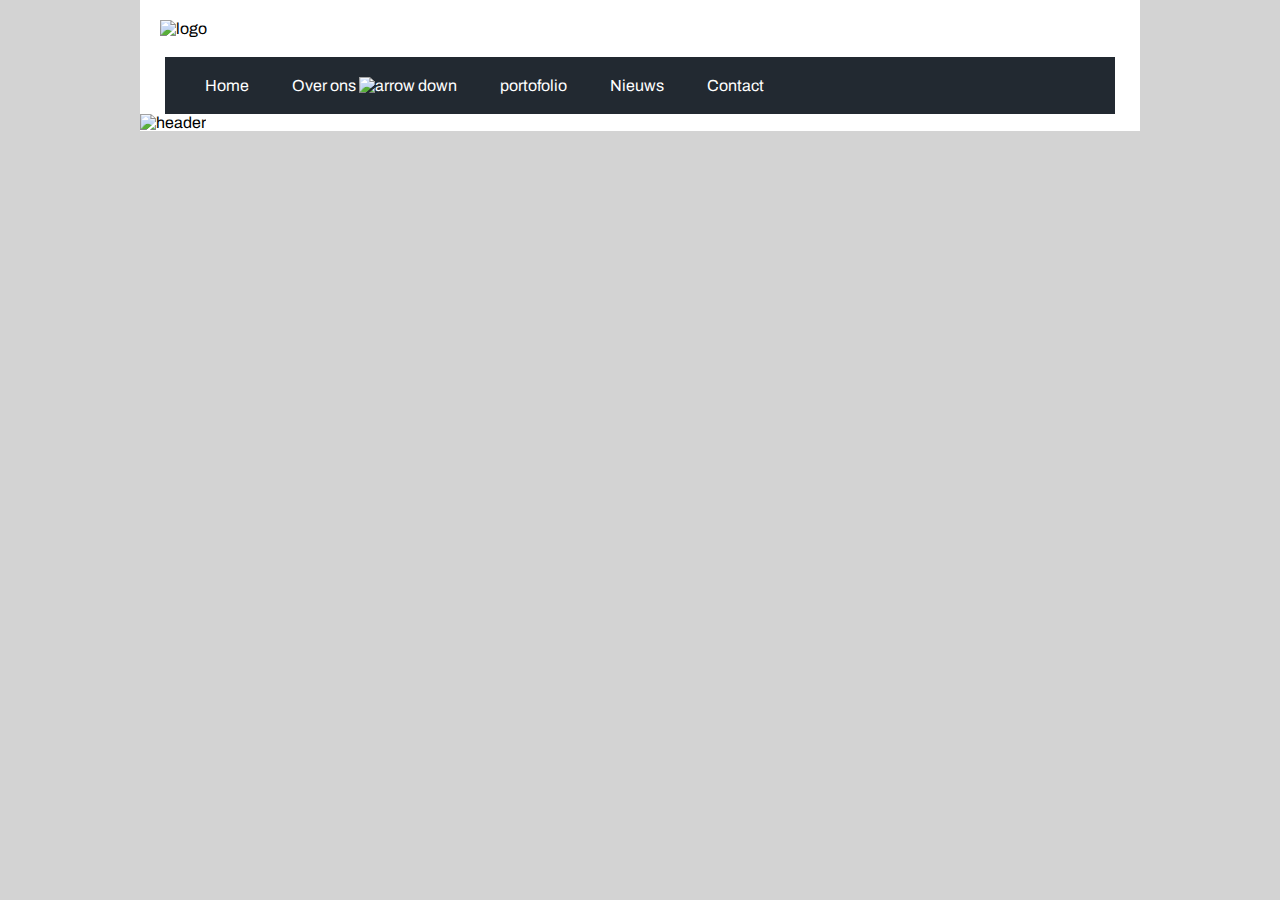
==== index.html @ f262e936 "taking a break" ====
<!DOCTYPE html>
<html lang="nl">
<head>
<title>Da Vinci Handy</title>
<link rel="stylesheet" type="text/css" href="styles/style.css">
<link href="https://fonts.googleapis.com/css?family=Archivo:400,400i,500,500i,600,600i,700,700i&display=swap" rel="stylesheet"> 
</head>

<body>
<div id="page">
<img src="img/logo.jpg" alt="logo" id="logo"> 

<nav>
<a href="index.html" class="menuButton">Home</a>
<a href="index.html" class="menuButton">Over ons <img src="img/angle-down-solid.svg" alt="arrow down" id="arrow"></a>
<a href="index.html" class="menuButton">portofolio</a>
<a href="index.html" class="menuButton">Nieuws</a>
<a href="index.html" class="menuButton">Contact</a>
</nav>
<img src="img/header.jpg" alt="header" id="header">
</div>
</body>
</html>
---- styles/style.css ----
* {
  margin: 0px;
  padding: 0px;
}

body {
  font-family: 'Archivo', sans-serif;
  background-color: lightgrey;
}
nav {
  max-width: 910px;
  max-height: 75px;
  background-color: #222931;
  margin: 0px auto;
  padding: 20px;
}
.menuButton {
  text-decoration: none;
  color: #ffffff;
  font-size: 16px;
  margin: 20px;
}
#page {
  width: 1000px;
  height: 100%;
  margin: 0px auto;
  background-color: white;
}
#logo {
  margin: 20px;
}
#arrow {
  width: 10px;
  color: white;
}
#header {
  margin: 0px auto;
}
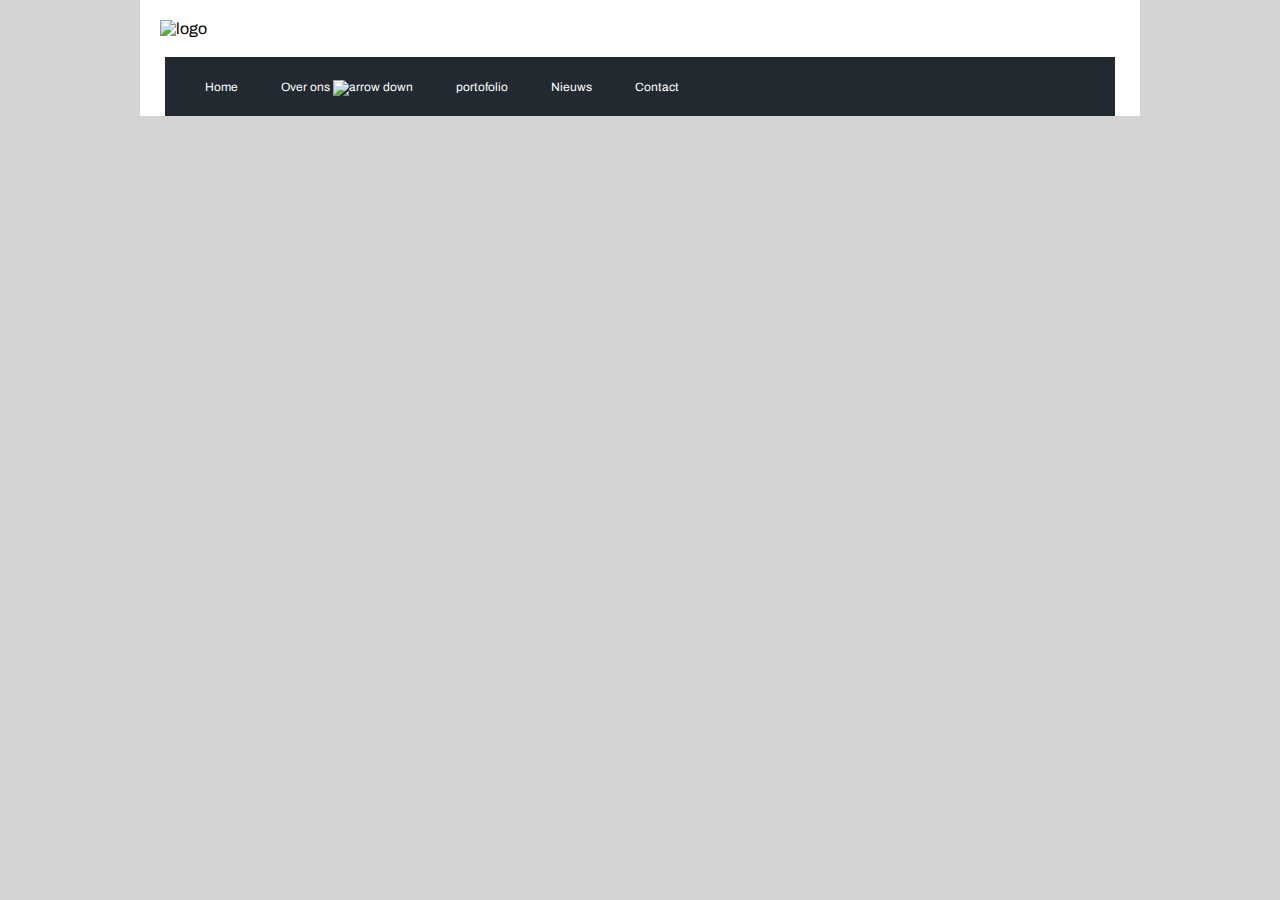
==== commit 36070d8a: "am going to need to rework the entire page | not that its much" ====
--- a/index.html
+++ b/index.html
@@ -7,17 +7,25 @@
 </head>
 
 <body>
+    
 <div id="page">
 <img src="img/logo.jpg" alt="logo" id="logo"> 
 
 <nav>
 <a href="index.html" class="menuButton">Home</a>
+<div class="dropdown">
 <a href="index.html" class="menuButton">Over ons <img src="img/angle-down-solid.svg" alt="arrow down" id="arrow"></a>
+<div class="dropdown-content">
+        <a href="#">Geschiedenis</a>
+        <a href="#">Deals</a>
+        <a href="#">Diensten</a>
+</div>
+</div>
 <a href="index.html" class="menuButton">portofolio</a>
 <a href="index.html" class="menuButton">Nieuws</a>
 <a href="index.html" class="menuButton">Contact</a>
 </nav>
-<img src="img/header.jpg" alt="header" id="header">
 </div>
+<img src="" alt="">
 </body>
 </html>--- a/styles/style.css
+++ b/styles/style.css
@@ -15,9 +15,10 @@
   padding: 20px;
 }
 .menuButton {
+  background-color: #222931;
   text-decoration: none;
   color: #ffffff;
-  font-size: 16px;
+  font-size: 12px;
   margin: 20px;
 }
 #page {
@@ -31,8 +32,31 @@
 }
 #arrow {
   width: 10px;
-  color: white;
+  color: #ffffff;
 }
 #header {
-  margin: 0px auto;
-}+  width:100%;
+  position:absolute;
+}
+.dropdown {
+  position: relative;
+  display: inline-block;
+}
+.dropdown-content {
+  display: none;
+  position: absolute;
+  background-color: #222931;
+  min-width: 160px;
+  box-shadow: 0px 8px 16px 0px rgba(0,0,0,0.2);
+  z-index: 1;
+}
+.dropdown-content a {
+  font-size: 16px;
+  color: rgb(205, 203, 203);
+  padding: 12px 16px;
+  text-decoration: none;
+  display: block;
+}
+.dropdown-content a:hover {background-color: rgb(255, 255, 0);}
+.dropdown:hover .dropdown-content {display: block;}
+.dropdown:hover .dropbtn {background-color: #3e8e41;}
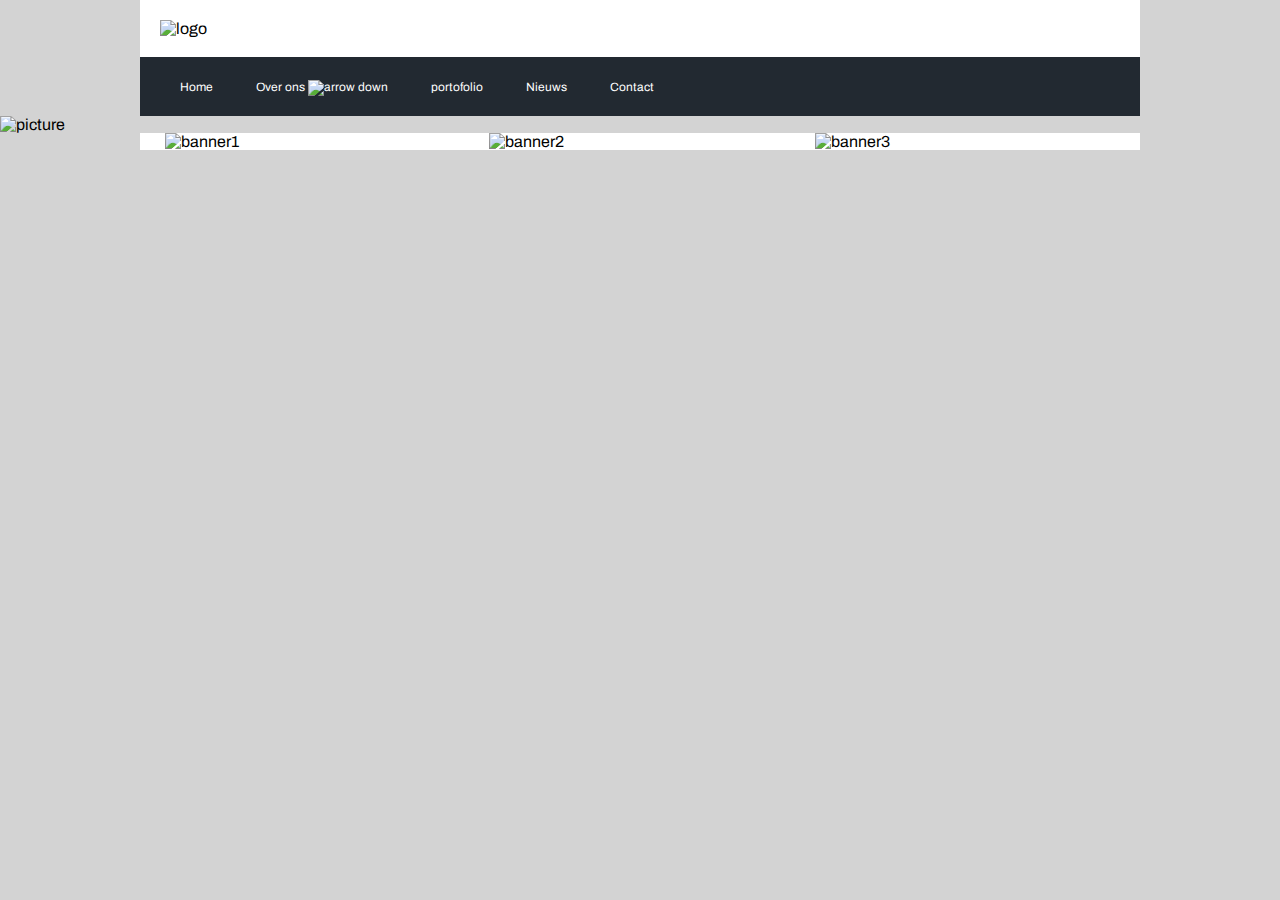
==== commit 71321793: "don't remember what but i forgot to commit" ====
--- a/index.html
+++ b/index.html
@@ -7,10 +7,10 @@
 </head>
 
 <body>
-    
-<div id="page">
+<div class="page">
+<header>
 <img src="img/logo.jpg" alt="logo" id="logo"> 
-
+</header>
 <nav>
 <a href="index.html" class="menuButton">Home</a>
 <div class="dropdown">
@@ -26,6 +26,11 @@
 <a href="index.html" class="menuButton">Contact</a>
 </nav>
 </div>
-<img src="" alt="">
+<img src="img/header.jpg" alt="picture" id="bigPicture">
+<div class="page">
+<img src="img/banner-1.jpg" alt="banner1" id="banner1">
+<img src="img/banner-2.jpg" alt="banner2" id="banner2">
+<img src="img/banner-3.jpg" alt="banner3" id="banner3">
+</div>
 </body>
 </html>--- a/styles/style.css
+++ b/styles/style.css
@@ -2,16 +2,16 @@
   margin: 0px;
   padding: 0px;
 }
-
+header {
+  grid-area: header;
+}
 body {
   font-family: 'Archivo', sans-serif;
   background-color: lightgrey;
 }
 nav {
-  max-width: 910px;
-  max-height: 75px;
+  grid-area: nav;
   background-color: #222931;
-  margin: 0px auto;
   padding: 20px;
 }
 .menuButton {
@@ -21,8 +21,13 @@
   font-size: 12px;
   margin: 20px;
 }
-#page {
-  width: 1000px;
+.page {
+  display: grid;
+width: 1000px;
+  grid-template-areas: "header header header"
+"nav nav nav"
+"bigPicture bigPicture bigPicture"
+"banner1 banner2 banner3";
   height: 100%;
   margin: 0px auto;
   background-color: white;
@@ -37,6 +42,20 @@
 #header {
   width:100%;
   position:absolute;
+}
+#bigPicture{
+  grid-area: bigPicture;
+  width: 1710.9px;
+}
+#banner1 {
+  margin-left: 25px;
+  grid-area: banner1;
+}
+#banner2 {
+  grid-area: banner2;
+}
+#banner3 {
+  grid-area: banner3;
 }
 .dropdown {
   position: relative;
@@ -59,4 +78,4 @@
 }
 .dropdown-content a:hover {background-color: rgb(255, 255, 0);}
 .dropdown:hover .dropdown-content {display: block;}
-.dropdown:hover .dropbtn {background-color: #3e8e41;}
+.dropdown:hover .dropbtn {background-color: #3e8e41;}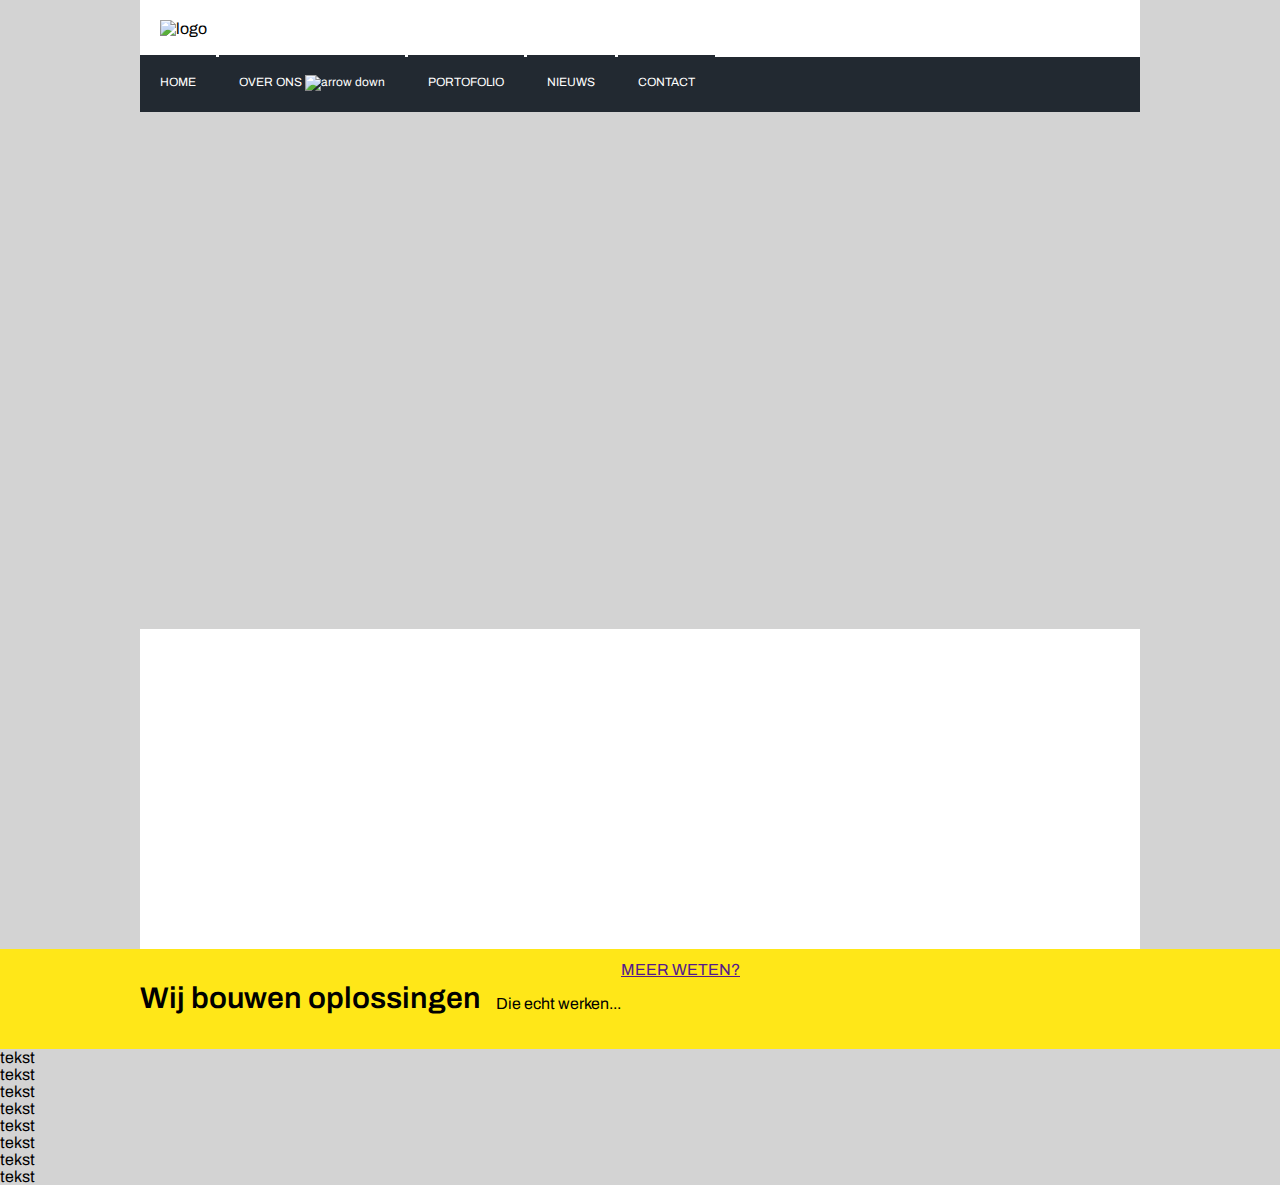
==== commit f380ba83: "added most of the front page" ====
--- a/index.html
+++ b/index.html
@@ -12,25 +12,39 @@
 <img src="img/logo.jpg" alt="logo" id="logo"> 
 </header>
 <nav>
-<a href="index.html" class="menuButton">Home</a>
+<a href="index.html" class="menuButton">HOME</a>
 <div class="dropdown">
-<a href="index.html" class="menuButton">Over ons <img src="img/angle-down-solid.svg" alt="arrow down" id="arrow"></a>
+<a href="index.html" class="menuButton">OVER ONS <img src="img/angle-down-solid.svg" alt="arrow down" id="arrow"></a>
 <div class="dropdown-content">
-        <a href="#">Geschiedenis</a>
-        <a href="#">Deals</a>
-        <a href="#">Diensten</a>
+        <a href="">Geschiedenis</a>
+        <a href="">Deals</a>
+        <a href="">Diensten</a>
 </div>
 </div>
-<a href="index.html" class="menuButton">portofolio</a>
-<a href="index.html" class="menuButton">Nieuws</a>
-<a href="index.html" class="menuButton">Contact</a>
+<a href="index.html" class="menuButton">PORTOFOLIO</a>
+<a href="index.html" class="menuButton">NIEUWS</a>
+<a href="index.html" class="menuButton">CONTACT</a>
 </nav>
 </div>
-<img src="img/header.jpg" alt="picture" id="bigPicture">
-<div class="page">
-<img src="img/banner-1.jpg" alt="banner1" id="banner1">
-<img src="img/banner-2.jpg" alt="banner2" id="banner2">
-<img src="img/banner-3.jpg" alt="banner3" id="banner3">
+<div id="bigPicture"></div>
+
+
+<main class="page">
+
+<div id="banner1Div">
+<div id="banner1hover">GESCHIEDNIS</div>
 </div>
+
+<div id="banner2Div">
+<div id="banner2hover">DEALS</div>
+</div>
+
+<div id="banner3Div">
+<div id="banner3hover">DIENSTEN</div>
+</div>
+
+</main>
+<div id="yellowbar"><div id="ribbonContent"><a id="ribbonTitle">Wij bouwen oplossingen</a><a id="ribbonText">Die echt werken...</a><a href="" class="ribbonButton">MEER WETEN?</a></div></div>
+tekst <br> tekst <br> tekst <br> tekst <br> tekst <br> tekst <br> tekst <br> tekst <br>
 </body>
 </html>--- a/styles/style.css
+++ b/styles/style.css
@@ -12,14 +12,16 @@
 nav {
   grid-area: nav;
   background-color: #222931;
-  padding: 20px;
+  height: 55px;
 }
 .menuButton {
+  position: relative;
+  padding: 20px;
   background-color: #222931;
   text-decoration: none;
   color: #ffffff;
   font-size: 12px;
-  margin: 20px;
+  top: 15px;
 }
 .page {
   display: grid;
@@ -27,7 +29,8 @@
   grid-template-areas: "header header header"
 "nav nav nav"
 "bigPicture bigPicture bigPicture"
-"banner1 banner2 banner3";
+"banner1 banner2 banner3"
+"yellowbar yellowbar yellowbar";
   height: 100%;
   margin: 0px auto;
   background-color: white;
@@ -44,19 +47,103 @@
   position:absolute;
 }
 #bigPicture{
+  z-index: -1;
+  background-image: url("../img/header.jpg");
+  height: 516.5px;
+  position: relative;
+  top: -20px; /*Volgens de opdracht mag negatieve margin/ negatieve padding niet. */
   grid-area: bigPicture;
-  width: 1710.9px;
+  width: 100%;
 }
-#banner1 {
-  margin-left: 25px;
+#banner1Div {
+  margin-left: 20px;
+  margin-top: 50px;
+  margin-bottom: 50px;
+  width: 300px;
+  height: 220px;
+  background-image: url("../img/banner-1.jpg");
   grid-area: banner1;
 }
-#banner2 {
+#banner2Div {
+  margin-left: 20px;
+  margin-top: 50px;
+  width: 300px;
+  height: 220px;
+  background-image: url("../img/banner-2.jpg");
   grid-area: banner2;
 }
-#banner3 {
+#banner3Div {
+  margin-left: 20px;
+  margin-top: 50px;
+  width: 300px;
+  height: 220px;
+  background-image: url("../img/banner-3.jpg");
   grid-area: banner3;
 }
+#banner1hover {
+  padding-top: 30%;
+  height: 59%;
+  max-height: 100%;
+  text-align: center;
+  display: none;
+  background-color: rgba(17, 17, 17, 0.646);
+  color: white;
+  font-size: 38px;
+  font-weight: 700;
+}
+#banner1Div:hover #banner1hover {display:block;}
+
+#banner2hover {
+  padding-top: 30%;
+  height: 59%;
+  max-height: 100%;
+  text-align: center;
+  display: none;
+  background-color: rgba(17, 17, 17, 0.646);
+  color: white;
+  font-size: 38px;
+  font-weight: 700;
+}
+#banner2Div:hover #banner2hover {display:block;}
+
+#banner3hover {
+  padding-top: 30%;
+  height: 59%;
+  max-height: 100%;
+  text-align: center;
+  display: none;
+  background-color: rgba(17, 17, 17, 0.646);
+  color: white;
+  font-size: 38px;
+  font-weight: 700;
+}
+#banner3Div:hover #banner3hover {display:block;}
+
+#yellowbar {
+  background-color: #ffe718;
+  height: 100px;
+  width: 100%;
+  grid-area: yellowbar;
+}
+#ribbonTitle {
+  position: relative;
+  top: 33.8px;
+  font-size: 30px;
+  font-weight: 600;
+}
+#ribbonText {
+  margin-left: 15px;
+  position: relative;
+  top: 34px;
+}
+#ribbonContent {
+  height: 100px;
+  width: 1000px;
+  margin: 0px auto;
+}
+
+
+
 .dropdown {
   position: relative;
   display: inline-block;
@@ -64,6 +151,7 @@
 .dropdown-content {
   display: none;
   position: absolute;
+  top: 50px;
   background-color: #222931;
   min-width: 160px;
   box-shadow: 0px 8px 16px 0px rgba(0,0,0,0.2);
@@ -72,10 +160,12 @@
 .dropdown-content a {
   font-size: 16px;
   color: rgb(205, 203, 203);
-  padding: 12px 16px;
+  padding: 10px 16px;
+  margin: 6px 0px;
   text-decoration: none;
   display: block;
 }
-.dropdown-content a:hover {background-color: rgb(255, 255, 0);}
+.dropdown-content a:hover {background-color: #ffe718; color: black;}
 .dropdown:hover .dropdown-content {display: block;}
-.dropdown:hover .dropbtn {background-color: #3e8e41;}+.dropdown:hover .dropbtn {background-color: #3e8e41;}
+.menuButton:hover {background-color: #ffe718;}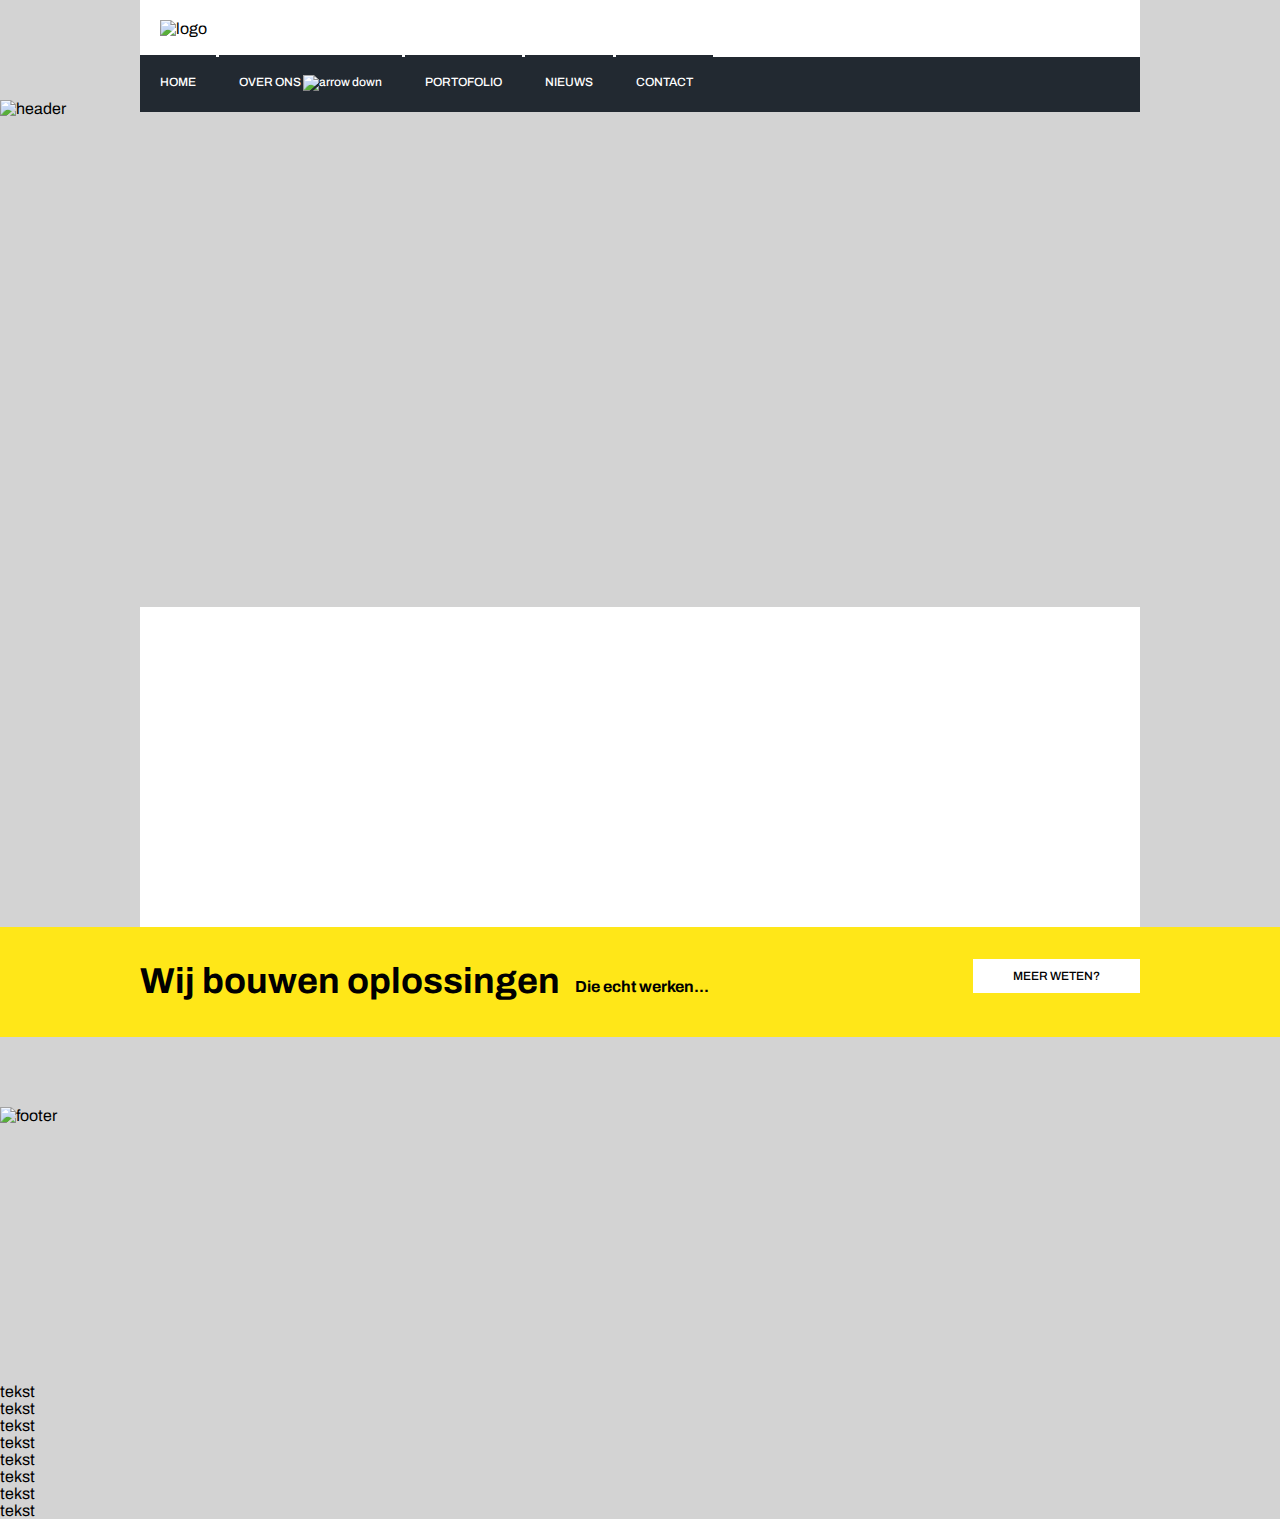
==== commit e260e8ac: "added, changed, removed  and completly redone stuff" ====
--- a/index.html
+++ b/index.html
@@ -1,3 +1,4 @@
+<!--John Spruijt 2019-->
 <!DOCTYPE html>
 <html lang="nl">
 <head>
@@ -26,8 +27,9 @@
 <a href="index.html" class="menuButton">CONTACT</a>
 </nav>
 </div>
-<div id="bigPicture"></div>
-
+<div id="emptySpace">
+<img src="img/header.jpg" alt="header" id="bigPicture">
+</div>
 
 <main class="page">
 
@@ -44,7 +46,12 @@
 </div>
 
 </main>
-<div id="yellowbar"><div id="ribbonContent"><a id="ribbonTitle">Wij bouwen oplossingen</a><a id="ribbonText">Die echt werken...</a><a href="" class="ribbonButton">MEER WETEN?</a></div></div>
+<div id="yellowbar"><div id="ribbonContent"><a id="ribbonTitle">Wij bouwen oplossingen</a><a id="ribbonText">Die echt werken...</a><a href="" id="ribbonButton">MEER WETEN?</a></div></div>
+
+<div id="emptySpace2">
+<img src="img/footer.jpg" alt="footer" id="bigFooter">
+</div>
+
 tekst <br> tekst <br> tekst <br> tekst <br> tekst <br> tekst <br> tekst <br> tekst <br>
 </body>
 </html>--- a/styles/style.css
+++ b/styles/style.css
@@ -1,3 +1,5 @@
+/*John Spruijt 2019 */
+
 * {
   margin: 0px;
   padding: 0px;
@@ -15,6 +17,7 @@
   height: 55px;
 }
 .menuButton {
+  font-weight: 500;
   position: relative;
   padding: 20px;
   background-color: #222931;
@@ -46,13 +49,24 @@
   width:100%;
   position:absolute;
 }
+#emptySpace {
+  height: 495px;
+}
 #bigPicture{
   z-index: -1;
-  background-image: url("../img/header.jpg");
   height: 516.5px;
-  position: relative;
-  top: -20px; /*Volgens de opdracht mag negatieve margin/ negatieve padding niet. */
+  position: absolute;
+  top: 100px;
   grid-area: bigPicture;
+  width: 100%;
+}
+#emptySpace2 {
+  height: 276px;
+}
+#bigFooter {
+  z-index: -1;
+  position: absolute;
+  z-index: -1;
   width: 100%;
 }
 #banner1Div {
@@ -89,9 +103,9 @@
   background-color: rgba(17, 17, 17, 0.646);
   color: white;
   font-size: 38px;
-  font-weight: 700;
-}
-#banner1Div:hover #banner1hover {display:block;}
+  font-weight: 600;
+}
+#banner1Div:hover #banner1hover {display: block;}
 
 #banner2hover {
   padding-top: 30%;
@@ -102,9 +116,9 @@
   background-color: rgba(17, 17, 17, 0.646);
   color: white;
   font-size: 38px;
-  font-weight: 700;
-}
-#banner2Div:hover #banner2hover {display:block;}
+  font-weight: 600;
+}
+#banner2Div:hover #banner2hover {display: block;}
 
 #banner3hover {
   padding-top: 30%;
@@ -115,33 +129,47 @@
   background-color: rgba(17, 17, 17, 0.646);
   color: white;
   font-size: 38px;
-  font-weight: 700;
-}
-#banner3Div:hover #banner3hover {display:block;}
+  font-weight: 600;
+}
+#banner3Div:hover #banner3hover {display: block;}
 
 #yellowbar {
   background-color: #ffe718;
-  height: 100px;
+  height: 110px;
   width: 100%;
   grid-area: yellowbar;
+  margin-bottom: 70px;
 }
 #ribbonTitle {
   position: relative;
   top: 33.8px;
-  font-size: 30px;
-  font-weight: 600;
+  font-size: 36px;
+  font-weight: 700;
 }
 #ribbonText {
   margin-left: 15px;
   position: relative;
-  top: 34px;
+  top: 33px;
+  font-size: 16px;
+  font-weight: 700;
 }
 #ribbonContent {
   height: 100px;
   width: 1000px;
   margin: 0px auto;
 }
-
+#ribbonButton {
+  font-size: 12px;
+  font-weight: 500;
+  position: relative;
+  top: 32px;
+  float: right;
+  text-decoration-line: none;
+  color: black;
+  background-color: #ffffff;
+  padding: 10px 40px;
+}
+#ribbonButton:hover {background-color: #222931; color: white;}
 
 
 .dropdown {
@@ -159,7 +187,8 @@
 }
 .dropdown-content a {
   font-size: 16px;
-  color: rgb(205, 203, 203);
+  font-weight: 500;
+  color: #ffffff;
   padding: 10px 16px;
   margin: 6px 0px;
   text-decoration: none;
@@ -167,5 +196,6 @@
 }
 .dropdown-content a:hover {background-color: #ffe718; color: black;}
 .dropdown:hover .dropdown-content {display: block;}
+.dropdown:hover .menuButton {background-color: #ffe718; color: black;}
 .dropdown:hover .dropbtn {background-color: #3e8e41;}
-.menuButton:hover {background-color: #ffe718;}+.menuButton:hover {background-color: #ffe718; color: black;}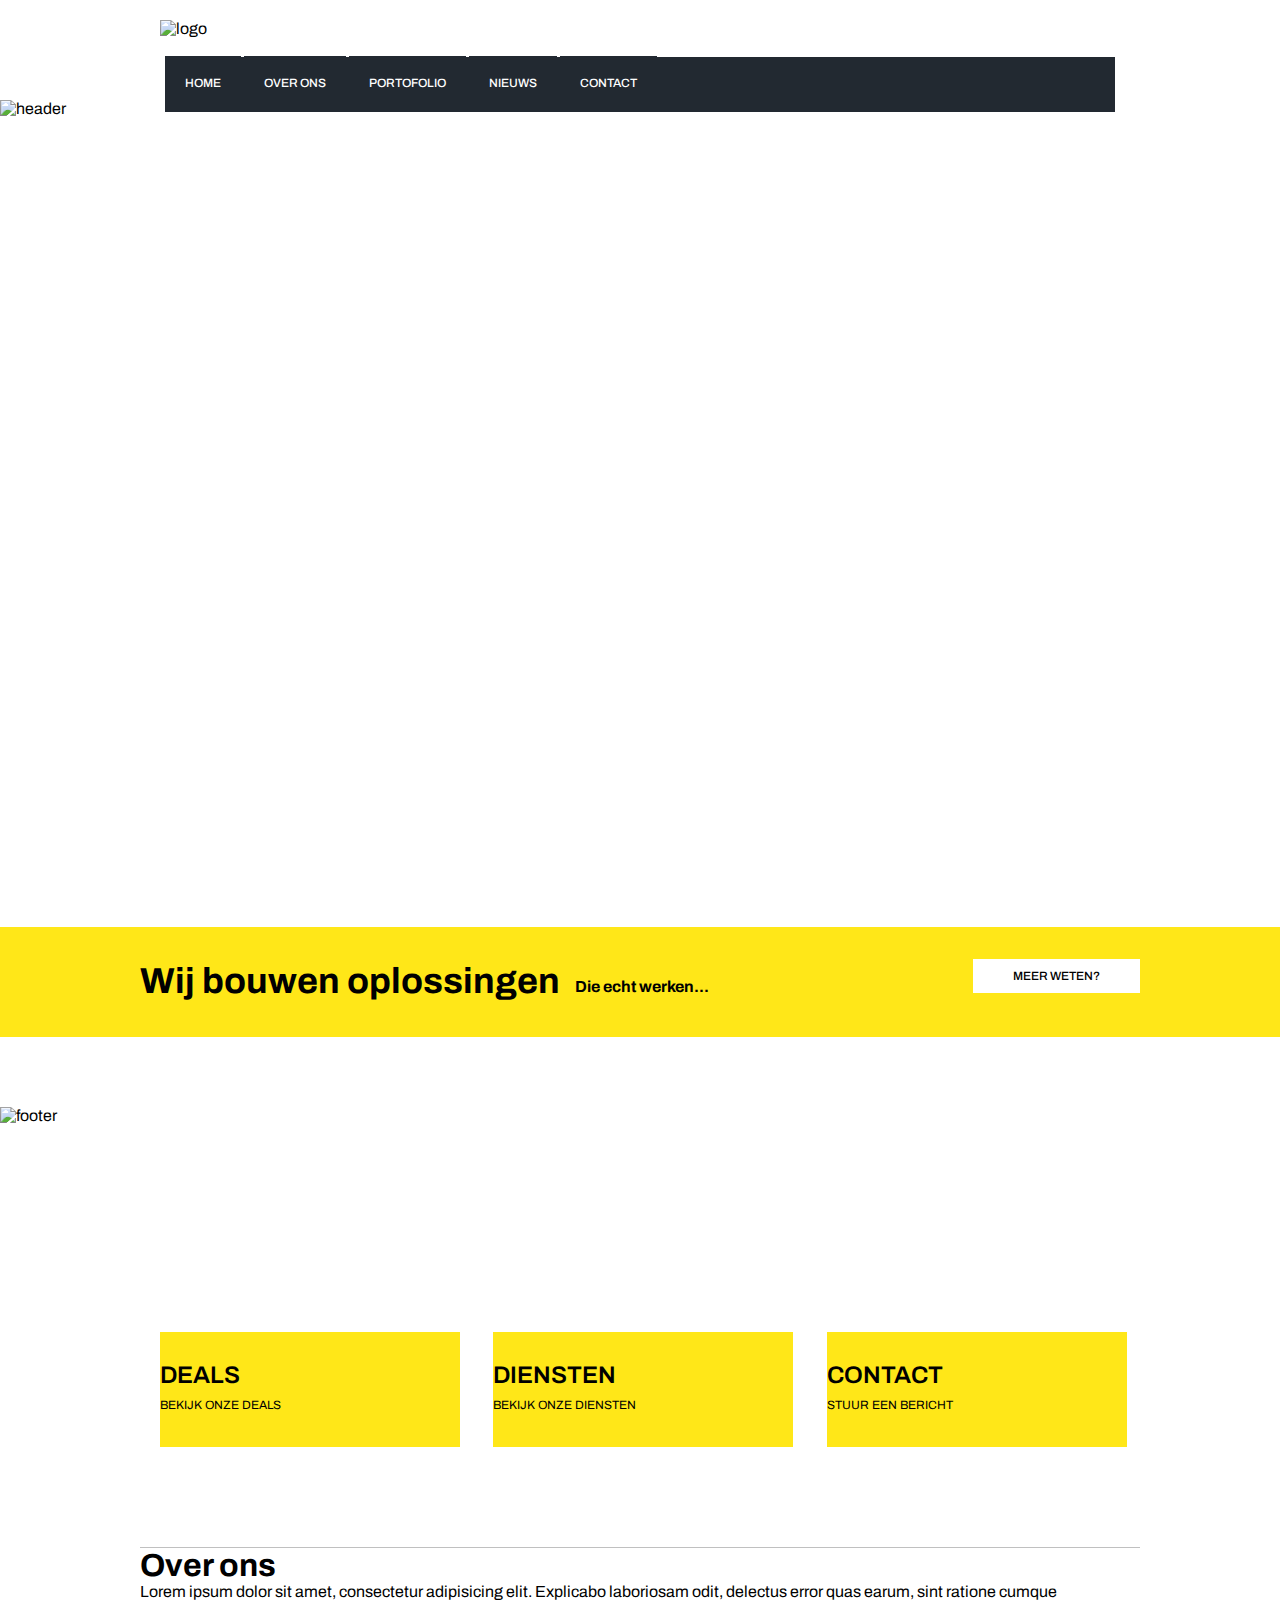
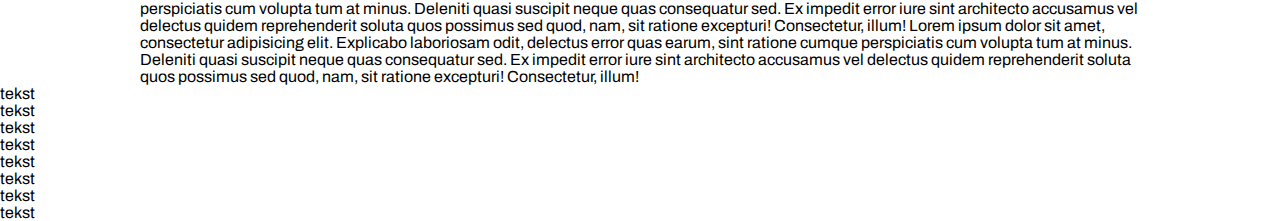
==== commit 2ebee9df: "added footerbuttons and lorem ipsum" ====
--- a/index.html
+++ b/index.html
@@ -4,7 +4,8 @@
 <head>
 <title>Da Vinci Handy</title>
 <link rel="stylesheet" type="text/css" href="styles/style.css">
-<link href="https://fonts.googleapis.com/css?family=Archivo:400,400i,500,500i,600,600i,700,700i&display=swap" rel="stylesheet"> 
+<link href="https://fonts.googleapis.com/css?family=Archivo:400,400i,500,500i,600,600i,700,700i&display=swap" rel="stylesheet">
+<script src="https://kit.fontawesome.com/c296bd0381.js" crossorigin="anonymous"></script>
 </head>
 
 <body>
@@ -13,9 +14,9 @@
 <img src="img/logo.jpg" alt="logo" id="logo"> 
 </header>
 <nav>
-<a href="index.html" class="menuButton">HOME</a>
+<a href="" class="menuButton">HOME</a>
 <div class="dropdown">
-<a href="index.html" class="menuButton">OVER ONS <img src="img/angle-down-solid.svg" alt="arrow down" id="arrow"></a>
+<a href="index.html" class="menuButton">OVER ONS <i class="fas fa-angle-down"></i></a>
 <div class="dropdown-content">
         <a href="">Geschiedenis</a>
         <a href="">Deals</a>
@@ -51,7 +52,23 @@
 <div id="emptySpace2">
 <img src="img/footer.jpg" alt="footer" id="bigFooter">
 </div>
-
+<main class="page">
+<a href="" id="footerButton1"><i id="symbol" class="far fa-handshake"></i>DEALS <br><span class="footerSmallText"> BEKIJK ONZE DEALS</span></a>
+<a href="" id="footerButton2"><i id="symbol" class="far fa-envelope"></i>DIENSTEN <br><span class="footerSmallText"> BEKIJK ONZE DIENSTEN</span></a>
+<a href="" id="footerButton3"><i id="symbol" class="fas fa-toolbox"></i>CONTACT <br><span class="footerSmallText"> STUUR EEN BERICHT</span></a>
+<div id="greyLine"></div>
+<span id="overOns"><h1>Over ons</h1>
+<a>Lorem ipsum dolor sit amet, consectetur adipisicing elit. Explicabo laboriosam 
+        odit, delectus error quas earum, sint ratione cumque perspiciatis cum volupta
+        tum at minus. Deleniti quasi suscipit neque quas consequatur sed. Ex impedit 
+        error iure sint architecto accusamus vel delectus quidem reprehenderit soluta 
+        quos possimus sed quod, nam, sit ratione excepturi! Consectetur, illum! Lorem 
+        ipsum dolor sit amet, consectetur adipisicing elit. Explicabo laboriosam 
+        odit, delectus error quas earum, sint ratione cumque perspiciatis cum volupta
+        tum at minus. Deleniti quasi suscipit neque quas consequatur sed. Ex impedit 
+        error iure sint architecto accusamus vel delectus quidem reprehenderit soluta 
+        quos possimus sed quod, nam, sit ratione excepturi! Consectetur, illum!</a> </span>
+</main>
 tekst <br> tekst <br> tekst <br> tekst <br> tekst <br> tekst <br> tekst <br> tekst <br>
 </body>
 </html>--- a/styles/style.css
+++ b/styles/style.css
@@ -9,9 +9,10 @@
 }
 body {
   font-family: 'Archivo', sans-serif;
-  background-color: lightgrey;
 }
 nav {
+  margin: 0 auto;
+  width: 950px;
   grid-area: nav;
   background-color: #222931;
   height: 55px;
@@ -24,7 +25,7 @@
   text-decoration: none;
   color: #ffffff;
   font-size: 12px;
-  top: 15px;
+  top: 16px;
 }
 .page {
   display: grid;
@@ -33,10 +34,12 @@
 "nav nav nav"
 "bigPicture bigPicture bigPicture"
 "banner1 banner2 banner3"
-"yellowbar yellowbar yellowbar";
+"yellowbar yellowbar yellowbar"
+"footerButton1 footerButton2 footerButton3"
+"greyLine greyLine greyLine"
+"text text text";
   height: 100%;
   margin: 0px auto;
-  background-color: white;
 }
 #logo {
   margin: 20px;
@@ -61,7 +64,7 @@
   width: 100%;
 }
 #emptySpace2 {
-  height: 276px;
+  height: 225px;
 }
 #bigFooter {
   z-index: -1;
@@ -164,13 +167,75 @@
   position: relative;
   top: 32px;
   float: right;
-  text-decoration-line: none;
+  text-decoration: none;
   color: black;
   background-color: #ffffff;
   padding: 10px 40px;
 }
 #ribbonButton:hover {background-color: #222931; color: white;}
 
+.footerSmallText {
+  font-size: 12px;
+  font-weight: 400;
+}
+#footerButton1 {
+  padding-top: 30px;
+  font-size: 24px;
+  font-weight: 600;
+  margin-left: 20px;
+  height: 85px;
+  width: 300px;
+  grid-area: footerButton1;
+  background-color: #ffe718;
+  text-decoration: none;
+  color: black;
+}
+#footerButton1:hover {background-color: #222931; color: #ffffff;}
+
+#footerButton2 {
+  padding-top: 30px;
+  font-size: 24px;
+  font-weight: 600;
+  margin-left: 20px;
+  height: 85px;
+  width: 300px;
+  grid-area: footerButton2;
+  background-color: #ffe718;
+  text-decoration: none;
+  color: black;
+}
+#footerButton2:hover {background-color: #222931; color: #ffffff;}
+
+#footerButton3 {
+  padding-top: 30px;
+  font-size: 24px;
+  font-weight: 600;
+  margin-left: 20px;
+  height: 85px;
+  width: 300px;
+  grid-area: footerButton3;
+  background-color: #ffe718;
+  text-decoration: none;
+  color: black;
+}
+#footerButton3:hover {background-color: #222931; color: #ffffff;}
+
+#symbol {
+  margin-left: 10px;
+  margin-right: 25px;
+  font-size: 50px;
+  display: block;
+  float: left;
+}
+#greyLine {
+  grid-area: greyLine;
+  margin-top: 60px;
+  height: 40px;
+  border-bottom: 1px solid rgba(128, 128, 128, 0.493);
+}
+#overOns {
+  grid-area: text;
+}
 
 .dropdown {
   position: relative;
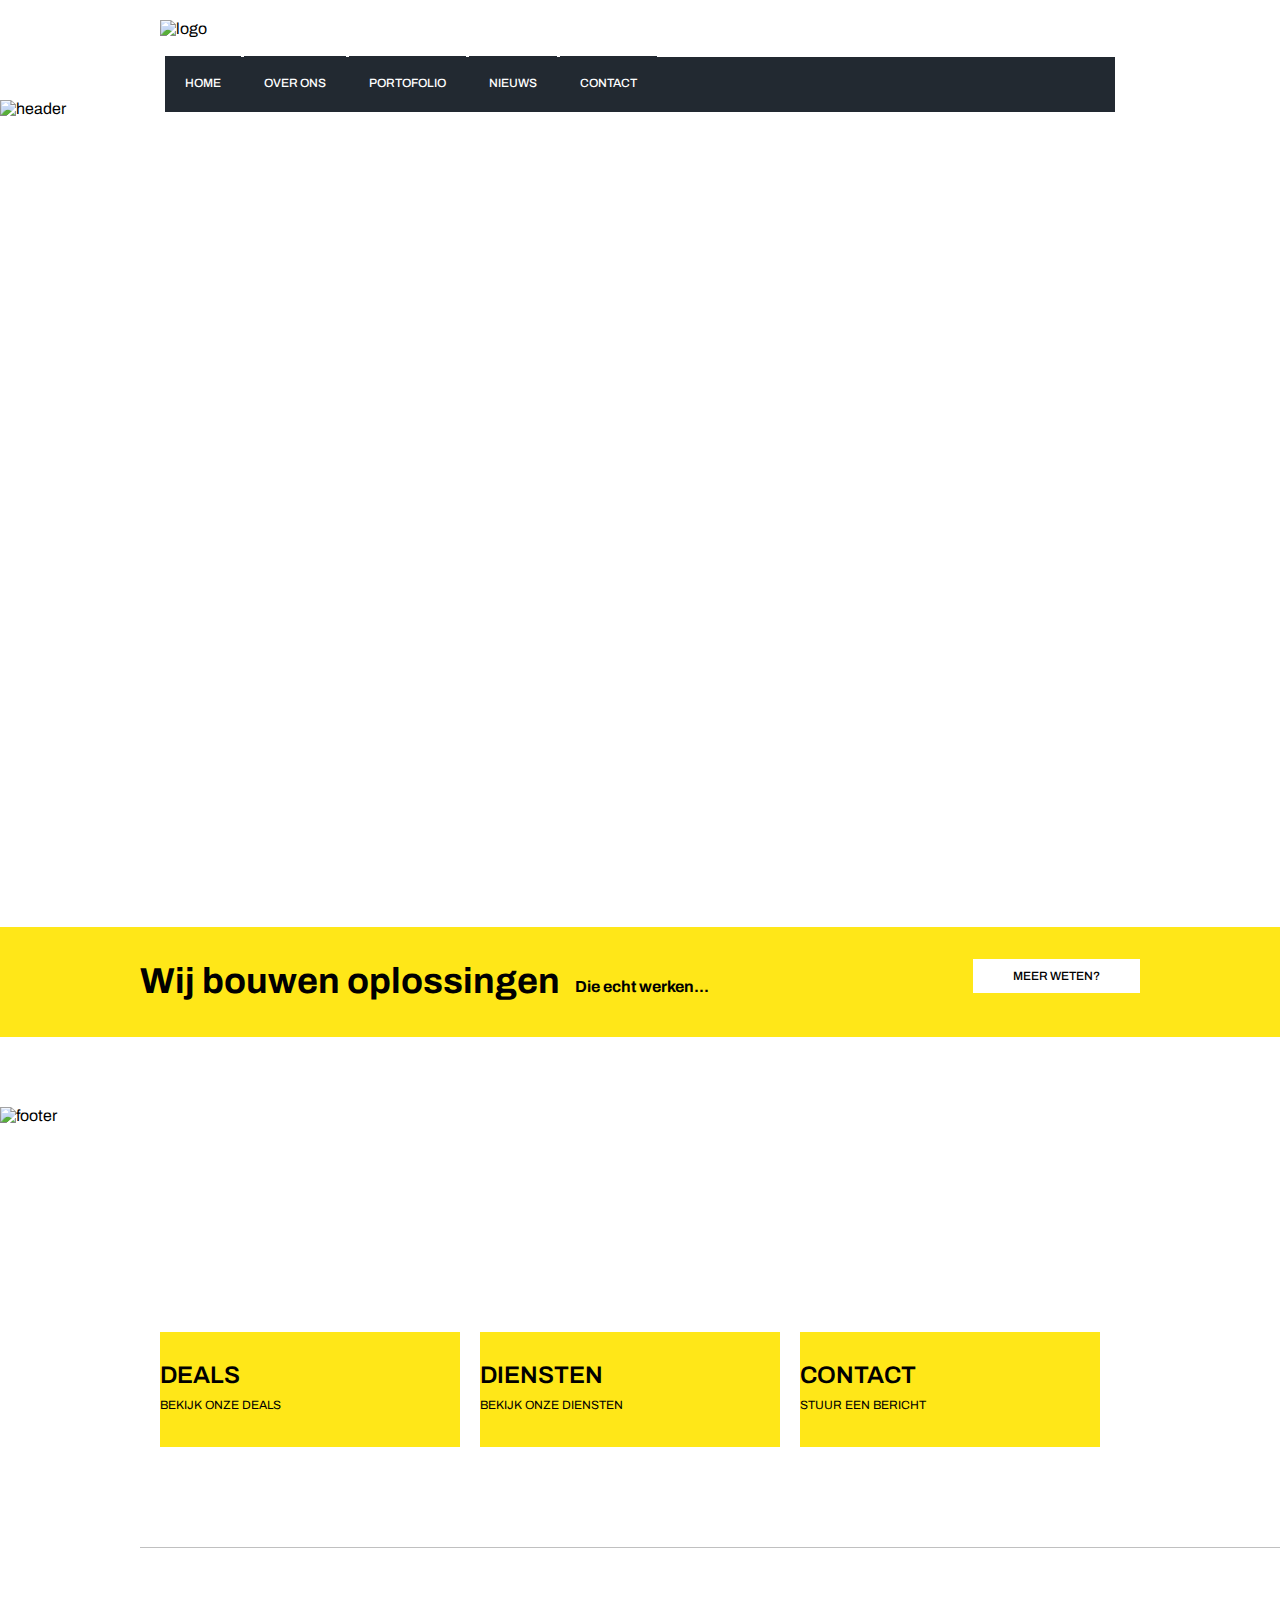
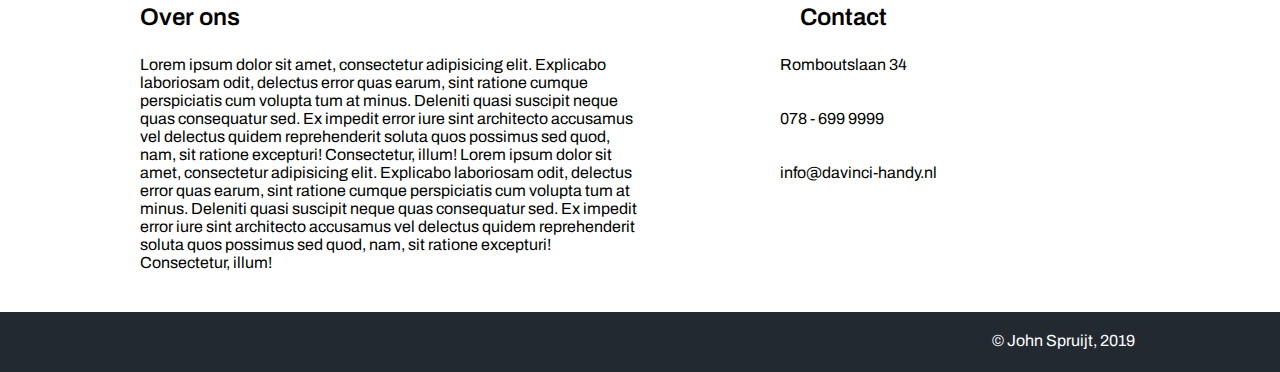
==== commit a11fee15: "front page is done" ====
--- a/index.html
+++ b/index.html
@@ -53,9 +53,9 @@
 <img src="img/footer.jpg" alt="footer" id="bigFooter">
 </div>
 <main class="page">
-<a href="" id="footerButton1"><i id="symbol" class="far fa-handshake"></i>DEALS <br><span class="footerSmallText"> BEKIJK ONZE DEALS</span></a>
-<a href="" id="footerButton2"><i id="symbol" class="far fa-envelope"></i>DIENSTEN <br><span class="footerSmallText"> BEKIJK ONZE DIENSTEN</span></a>
-<a href="" id="footerButton3"><i id="symbol" class="fas fa-toolbox"></i>CONTACT <br><span class="footerSmallText"> STUUR EEN BERICHT</span></a>
+<a href="" id="footerButton1"><i id="symbol1" class="far fa-handshake"></i>DEALS <br><span class="footerSmallText"> BEKIJK ONZE DEALS</span></a>
+<a href="" id="footerButton2"><i id="symbol2" class="far fa-envelope"></i>DIENSTEN <br><span class="footerSmallText"> BEKIJK ONZE DIENSTEN</span></a>
+<a href="" id="footerButton3"><i id="symbol3" class="fas fa-toolbox"></i>CONTACT <br><span class="footerSmallText"> STUUR EEN BERICHT</span></a>
 <div id="greyLine"></div>
 <span id="overOns"><h1>Over ons</h1>
 <a>Lorem ipsum dolor sit amet, consectetur adipisicing elit. Explicabo laboriosam 
@@ -68,7 +68,13 @@
         tum at minus. Deleniti quasi suscipit neque quas consequatur sed. Ex impedit 
         error iure sint architecto accusamus vel delectus quidem reprehenderit soluta 
         quos possimus sed quod, nam, sit ratione excepturi! Consectetur, illum!</a> </span>
+
+<span id="contact"><h1>Contact</h1>
+<a><i id="marker" class="fas fa-map-marker-alt"></i>Romboutslaan 34 <br> <br> <br>
+<i id="mobile" class="fas fa-mobile-alt"></i>078 - 699 9999 <br> <br> <br>
+<i id="envelope" class="far fa-envelope"></i>info@davinci-handy.nl
+</a></span>
 </main>
-tekst <br> tekst <br> tekst <br> tekst <br> tekst <br> tekst <br> tekst <br> tekst <br>
+<div id="footerfooter"><div id="footerfootertextbox"><a id="footerfootertext">© John Spruijt, 2019</a></div></div>
 </body>
 </html>--- a/styles/style.css
+++ b/styles/style.css
@@ -37,7 +37,7 @@
 "yellowbar yellowbar yellowbar"
 "footerButton1 footerButton2 footerButton3"
 "greyLine greyLine greyLine"
-"text text text";
+"text text text2";
   height: 100%;
   margin: 0px auto;
 }
@@ -220,10 +220,48 @@
 }
 #footerButton3:hover {background-color: #222931; color: #ffffff;}
 
-#symbol {
+#symbol1 {
   margin-left: 10px;
   margin-right: 25px;
   font-size: 50px;
+  display: block;
+  float: left;
+}
+#symbol2 {
+  margin-left: 10px;
+  margin-right: 25px;
+  font-size: 50px;
+  display: block;
+  float: left;
+}
+#symbol3 {
+  margin-left: 10px;
+  margin-right: 25px;
+  font-size: 50px;
+  display: block;
+  float: left;
+}
+#marker {
+  color: rgba(128, 128, 128, 0.493);
+  margin-left: 20px;
+  margin-right: 22px;
+  font-size: 25px;
+  display: block;
+  float: left;
+}
+#mobile {
+  color: rgba(128, 128, 128, 0.493);
+  margin-left: 20px;
+  margin-right: 25px;
+  font-size: 25px;
+  display: block;
+  float: left;
+}
+#envelope {
+  color: rgba(128, 128, 128, 0.493);
+  margin-left: 20px;
+  margin-right: 17px;
+  font-size: 25px;
   display: block;
   float: left;
 }
@@ -234,7 +272,47 @@
   border-bottom: 1px solid rgba(128, 128, 128, 0.493);
 }
 #overOns {
+  font-size: 16px;
+  font-weight: 400;
+  line-height: 18px;
+  margin-top: 60px;
+  width: 500px;
   grid-area: text;
+}
+#overOns h1 {
+  font-size: 24px;
+  font-weight: 600;
+  margin-bottom: 30px;
+}
+#contact {
+  font-size: 16px;
+  font-weight: 400;
+  line-height: 18px;
+  margin-top: 60px;
+  width: 500px;
+  grid-area: text2;
+  float: right;
+}
+#contact h1 {
+  margin-left: 20px;
+  font-size: 24px;
+  font-weight: 600;
+  margin-bottom: 30px;
+}
+#footerfooter {
+  margin-top: 40px;
+  background-color: #222931;
+  height: 60px;
+}
+#footerfootertext {
+  margin-top: 20px;
+  margin-right: 5px;
+  color: white;
+  float: right;
+}
+#footerfootertextbox {
+  width: 1000px;
+  margin: 0px auto;
 }
 
 .dropdown {
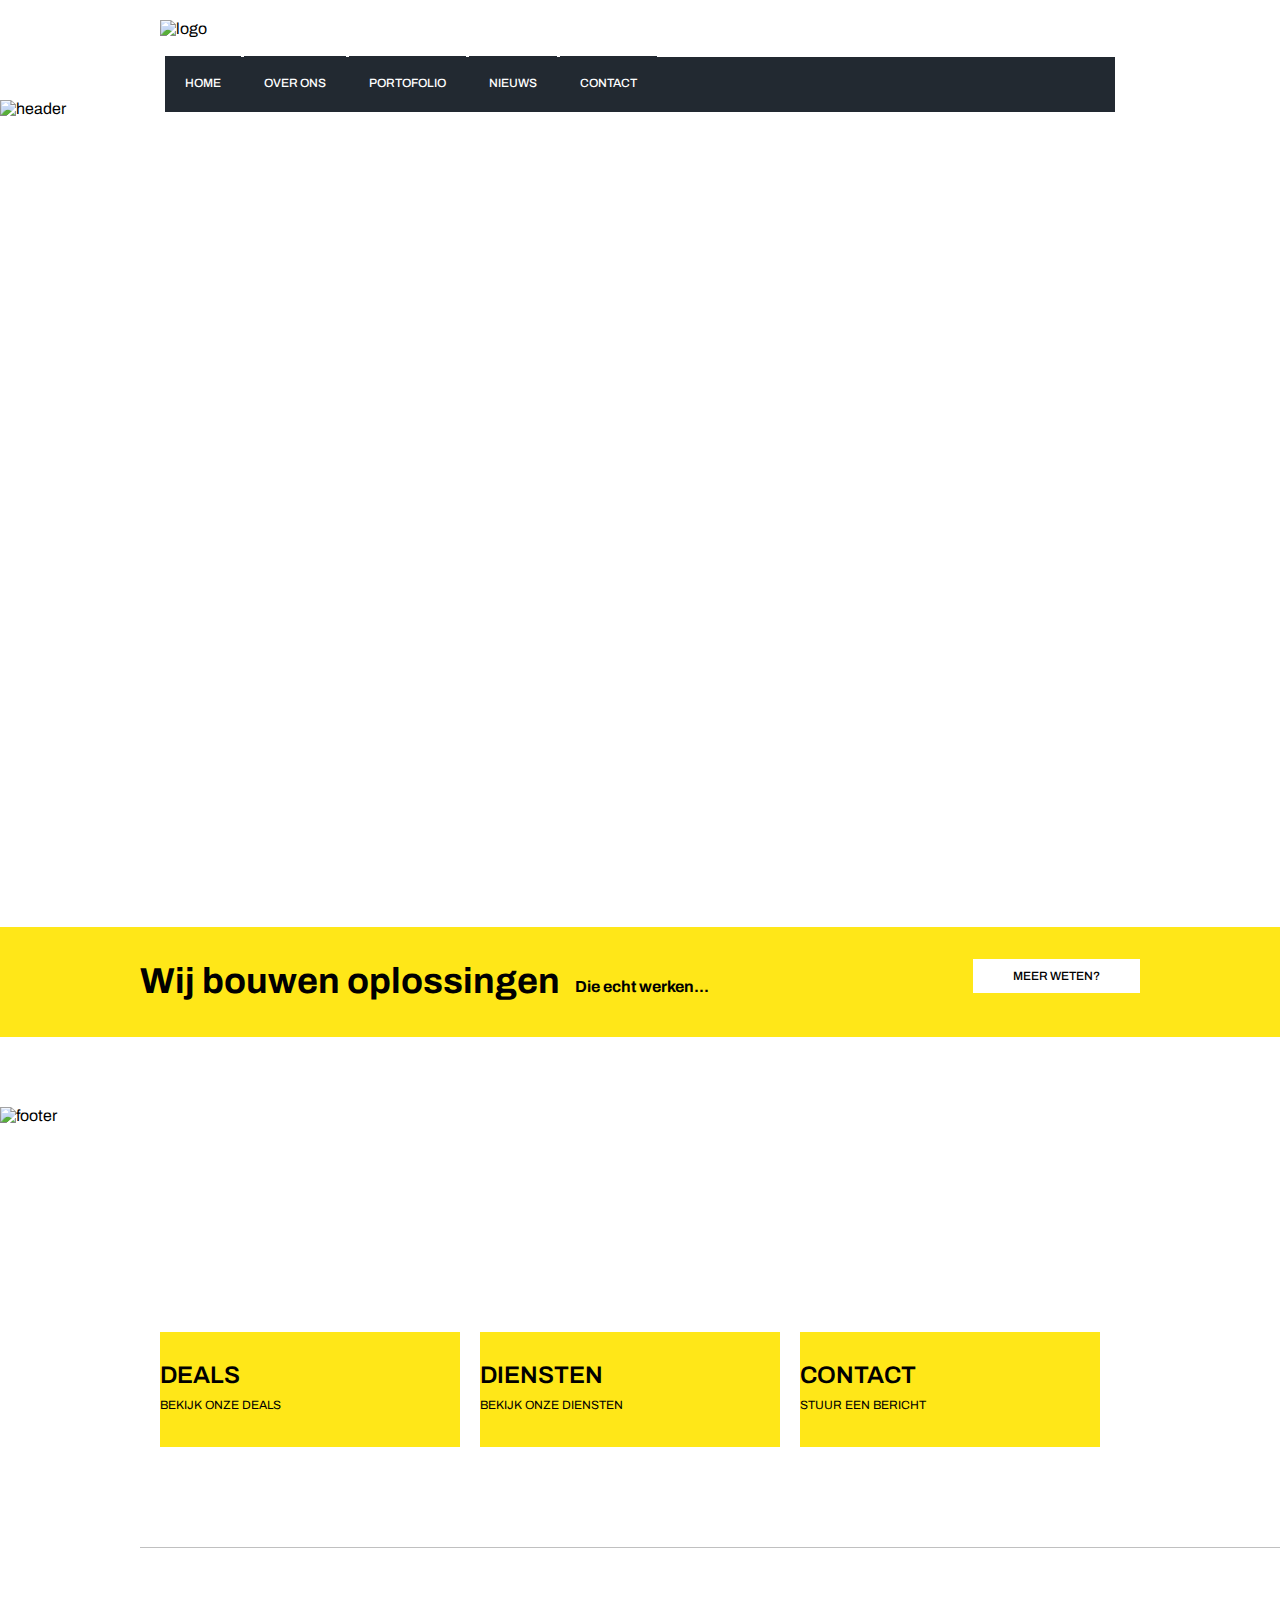
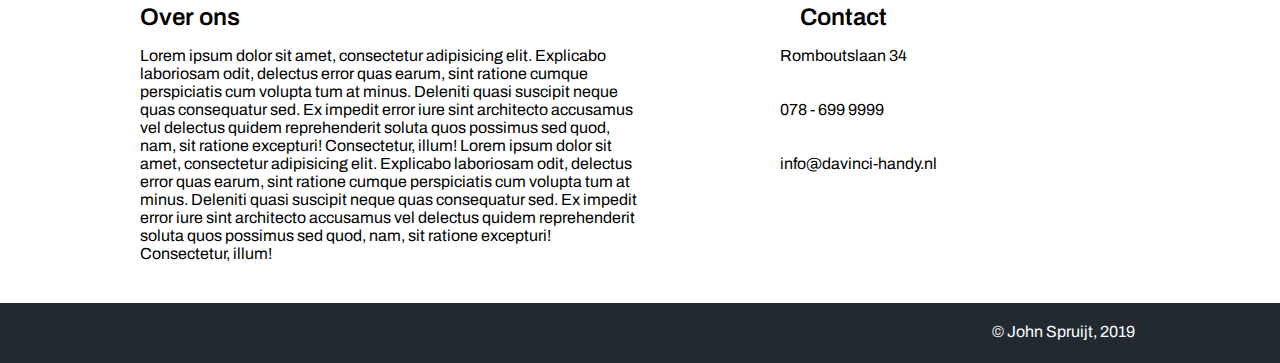
==== commit 556c3847: "validated code" ====
--- a/index.html
+++ b/index.html
@@ -20,7 +20,7 @@
 <div class="dropdown-content">
         <a href="">Geschiedenis</a>
         <a href="">Deals</a>
-        <a href="">Diensten</a>
+        <a href="pages/diensten.html">Diensten</a>
 </div>
 </div>
 <a href="index.html" class="menuButton">PORTOFOLIO</a>
@@ -52,12 +52,12 @@
 <div id="emptySpace2">
 <img src="img/footer.jpg" alt="footer" id="bigFooter">
 </div>
-<main class="page">
+<div class="page">
 <a href="" id="footerButton1"><i id="symbol1" class="far fa-handshake"></i>DEALS <br><span class="footerSmallText"> BEKIJK ONZE DEALS</span></a>
-<a href="" id="footerButton2"><i id="symbol2" class="far fa-envelope"></i>DIENSTEN <br><span class="footerSmallText"> BEKIJK ONZE DIENSTEN</span></a>
+<a href="pages/diensten.html" id="footerButton2"><i id="symbol2" class="far fa-envelope"></i>DIENSTEN <br><span class="footerSmallText"> BEKIJK ONZE DIENSTEN</span></a>
 <a href="" id="footerButton3"><i id="symbol3" class="fas fa-toolbox"></i>CONTACT <br><span class="footerSmallText"> STUUR EEN BERICHT</span></a>
 <div id="greyLine"></div>
-<span id="overOns"><h1>Over ons</h1>
+<span id="overOns"><a id="footerTitle">Over ons</a> <br><br>
 <a>Lorem ipsum dolor sit amet, consectetur adipisicing elit. Explicabo laboriosam 
         odit, delectus error quas earum, sint ratione cumque perspiciatis cum volupta
         tum at minus. Deleniti quasi suscipit neque quas consequatur sed. Ex impedit 
@@ -69,12 +69,12 @@
         error iure sint architecto accusamus vel delectus quidem reprehenderit soluta 
         quos possimus sed quod, nam, sit ratione excepturi! Consectetur, illum!</a> </span>
 
-<span id="contact"><h1>Contact</h1>
+<span id="contact"><a id="footerTitle2">Contact</a> <br> <br>
 <a><i id="marker" class="fas fa-map-marker-alt"></i>Romboutslaan 34 <br> <br> <br>
 <i id="mobile" class="fas fa-mobile-alt"></i>078 - 699 9999 <br> <br> <br>
 <i id="envelope" class="far fa-envelope"></i>info@davinci-handy.nl
 </a></span>
-</main>
+</div>
 <div id="footerfooter"><div id="footerfootertextbox"><a id="footerfootertext">© John Spruijt, 2019</a></div></div>
 </body>
 </html>--- a/styles/style.css
+++ b/styles/style.css
@@ -341,4 +341,114 @@
 .dropdown:hover .dropdown-content {display: block;}
 .dropdown:hover .menuButton {background-color: #ffe718; color: black;}
 .dropdown:hover .dropbtn {background-color: #3e8e41;}
-.menuButton:hover {background-color: #ffe718; color: black;}+.menuButton:hover {background-color: #ffe718; color: black;}
+
+
+
+ ul.breadcrumb {
+  width: 1000px;
+  margin: 0 auto;
+  height: 20px;
+  margin-top: 25px;
+  margin-bottom: 10px;
+  padding: 10px 16px;
+  list-style: none;
+  background-color: white;
+}
+ul.breadcrumb li {
+  display: inline;
+  font-size: 12px;
+  font-weight: 400;
+}
+ul.breadcrumb li+li:before {
+  padding: 8px;
+  color: black;
+  content: ">\00a0";
+}
+ul.breadcrumb li a {
+  color: black;
+  text-decoration: none;
+}
+ul.breadcrumb li a:hover {
+  text-decoration: underline;
+} 
+
+
+
+
+
+#nieuwbouw {
+  margin-bottom: 40px;
+  font-size: 16px;
+  font-weight: 500;
+  line-height: 24px;
+  color: #ffe718;
+}
+#regelgeving {
+  color: #ffe718;
+}
+#advies {
+  color: #ffe718;
+}
+#nieuwbouwdropdown {
+  background-color: #959595;
+  padding: 5px;
+  color: white;
+  width: 200px;
+  left: 55%;
+  top: 95%;
+  display: none;
+  position: absolute;
+  font-size: 15px;
+  font-weight: 400;
+}
+#adviesdropdown {
+  background-color: #959595;
+  padding: 5px;
+  color: white;
+  width: 200px;
+  left: 73%;
+  top: 116%;
+  display: none;
+  position: absolute;
+  font-size: 15px;
+  font-weight: 400;
+}
+#regelgevingdropdown {
+  background-color: #959595;
+  padding: 5px;
+  color: white;
+  width: 200px;
+  left: 49%;
+  top: 119%;
+  display: none;
+  position: absolute;
+  font-size: 15px;
+  font-weight: 400;
+}
+#textPageText:hover #nieuwbouwdropdown{display: inline-block;}
+#textPageText:hover #adviesdropdown{display: inline-block;}
+#textPageText:hover #regelgevingdropdown{display: inline-block;}
+
+#textPageTitle {
+  font-size: 34px;
+  font-weight: 600;
+}
+
+#textPageText {
+  margin-bottom: 120px;
+  font-size: 16px;
+  font-weight: 500;
+  line-height: 24px;
+}
+#footerTitle {
+  color: black;
+  font-size: 24px;
+  font-weight: 600;
+}
+#footerTitle2 {
+  margin-left: 20px;
+  color: black;
+  font-size: 24px;
+  font-weight: 600;
+}